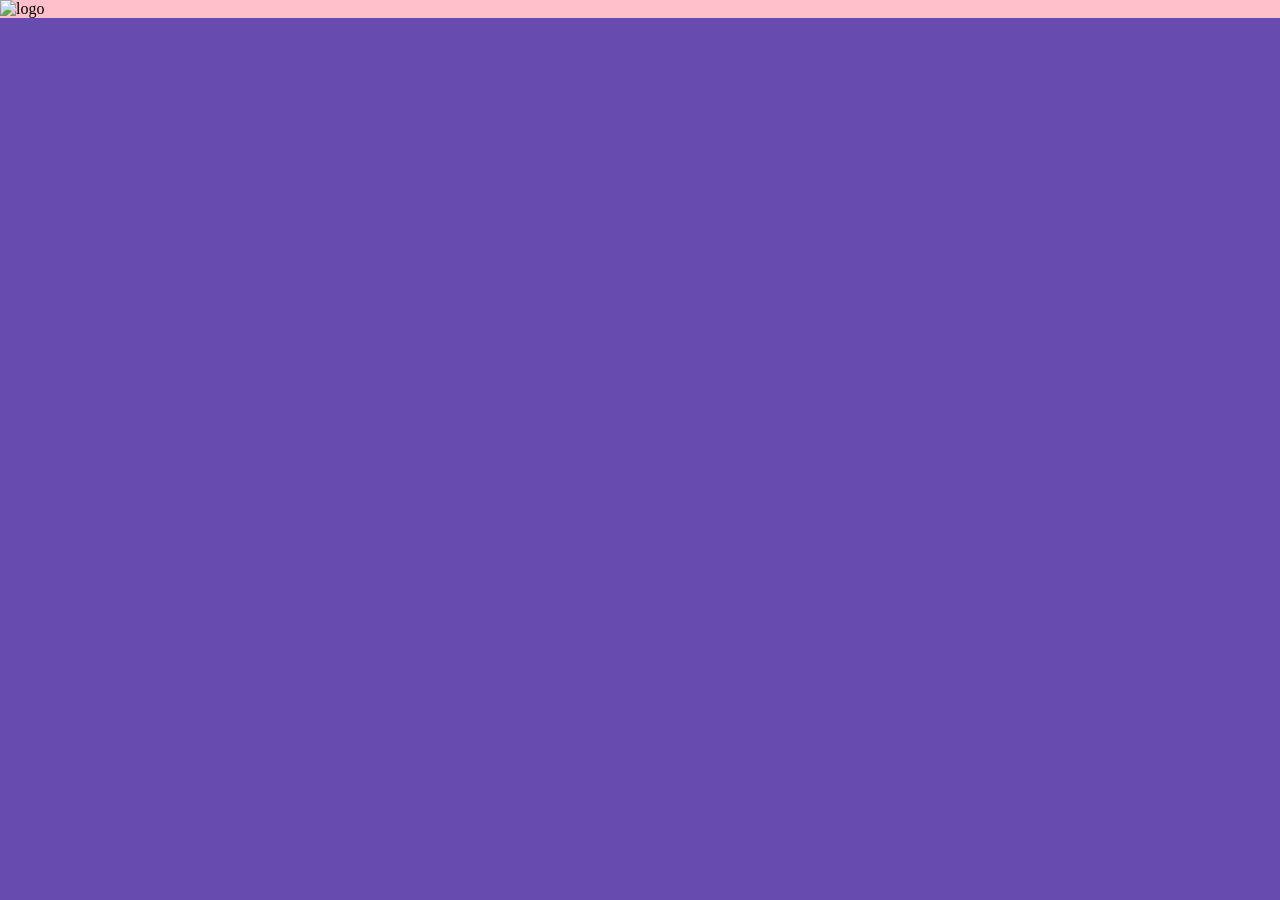
==== Desafio 1/index.html @ 161c117d "recomeçando do zero" ====
<!DOCTYPE html>
<html lang="pt-br">
<head>
    <meta charset="UTF-8">
    <meta name="viewport" content="width=device-width, initial-scale=1.0">
    <link rel="shortcut icon" href="pastas do desafio/huddle-landing-page-with-single-introductory-section-master/images/favicon-32x32.png" type="image/x-icon">
    <link rel="stylesheet" href="style.css">
    <script src="https://kit.fontawesome.com/29fae9e41e.js" crossorigin="anonymous"></script>
    <title>Primeiro desafio</title>
    
</head>
<body>
  <div class="container">
      <header>
      <img src="pastas do desafio/huddle-landing-page-with-single-introductory-section-master/images/logo.svg" alt="logo">
      </header>
      <main></main>
      <footer></footer>
  </div>
</body>
</html>
---- Desafio 1/style.css ----
@import url('https://fonts.googleapis.com/css2?family=Open+Sans:ital,wght@0,300..800;1,300..800&family=Poppins:ital,wght@0,100;0,200;0,300;0,400;0,500;0,600;0,700;0,800;0,900;1,100;1,200;1,300;1,400;1,500;1,600;1,700;1,800;1,900&display=swap');

*{
    padding: 0;
    margin: 0;
    box-sizing: border-box;
}

body{
    height: 100vh;
    background-color:  hsl(257, 40%, 49%);
    background-image: url('./pastas do desafio/huddle-landing-page-with-single-introductory-section-master/images/bg-desktop.svg');
    background-repeat: no-repeat;
    background-size: contain;
}

.container{
    max-width: 1440px;
    background-color: pink;
    margin: auto;
}

header{

}
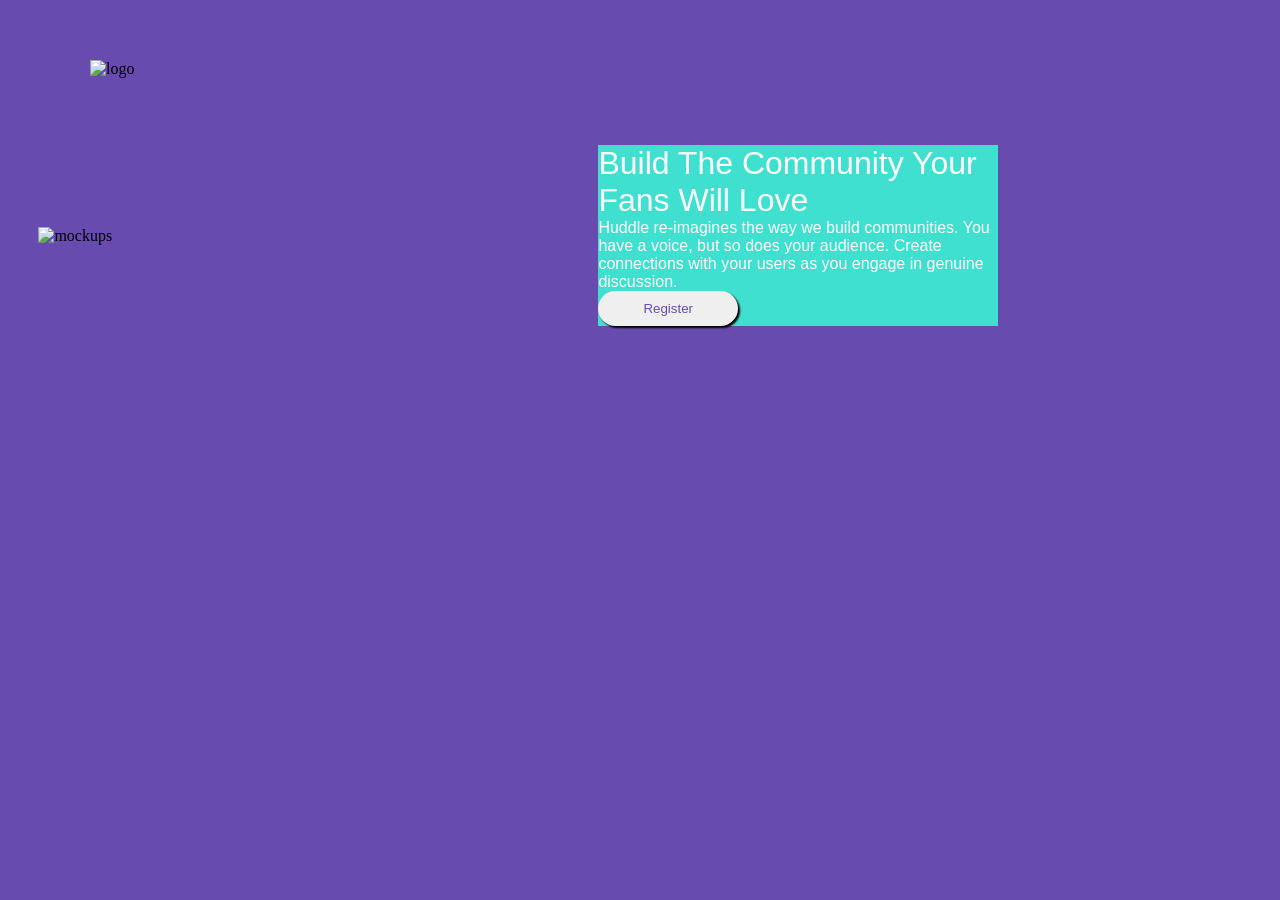
==== commit afd6a793: "Recomeçando do zero" ====
--- a/Desafio 1/index.html
+++ b/Desafio 1/index.html
@@ -10,12 +10,33 @@
     
 </head>
 <body>
+     <header>
+        <img src="pastas do desafio/huddle-landing-page-with-single-introductory-section-master/images/logo.svg" alt="logo">
+      </header>
   <div class="container">
-      <header>
-      <img src="pastas do desafio/huddle-landing-page-with-single-introductory-section-master/images/logo.svg" alt="logo">
-      </header>
-      <main></main>
-      <footer></footer>
+      <main>
+            <img src="pastas do desafio/huddle-landing-page-with-single-introductory-section-master/images/illustration-mockups.svg" alt="mockups">
+
+        <div class="conteudo">
+            <h1>Build The Community Your Fans Will Love</h1>
+            <p>
+                Huddle re-imagines the way we build communities. You have a voice, but so does your audience. Create connections with your users as you engage in genuine discussion.
+            </p>
+            
+                   <button class="btn">Register</button>
+        </div>
+      </main>
+      <footer>
+        <a href="">
+            
+        </a>
+        <a href="">
+
+        </a>
+        <a href="">
+
+        </a>
+      </footer>
   </div>
 </body>
 </html>
--- a/Desafio 1/style.css
+++ b/Desafio 1/style.css
@@ -14,12 +14,59 @@
     background-size: contain;
 }
 
-.container{
+.container{ 
     max-width: 1440px;
-    background-color: pink;
-    margin: auto;
+    display: flex;
+    position: absolute;
+    top: 145px;
+    left: 3%;
+}
+header img{
+  height: 30px;
+  top: 60px;
+  left: 90px;
+  display: flex;
+  position: relative;
+}
+ 
+main{
+    display: flex;
+    justify-content: center;
+    align-items: center;
+    position: relative;
 }
 
-header{
+main img{
+    width: 560px;
+    right: 90px;
+}
 
-}+.conteudo{
+    display: flex;
+    flex-direction: column;
+    max-width: 500px;
+    background-color: turquoise;
+}
+
+.btn{
+    display: inline-block;
+    padding: 10px 45px;
+    border-radius: 25px;
+    border: none;
+    color: hsl(257, 40%, 49%);
+    box-shadow: 2px 2px 2px black;
+    align-self: flex-start;
+}
+
+.btn:hover{
+    background-color: #a84fc6;
+    color: white;
+}
+
+h1, p{
+  color: white;
+  font-weight: 400;
+  width: 400px;
+  font-family: poppins, sans-serif;
+}
+
